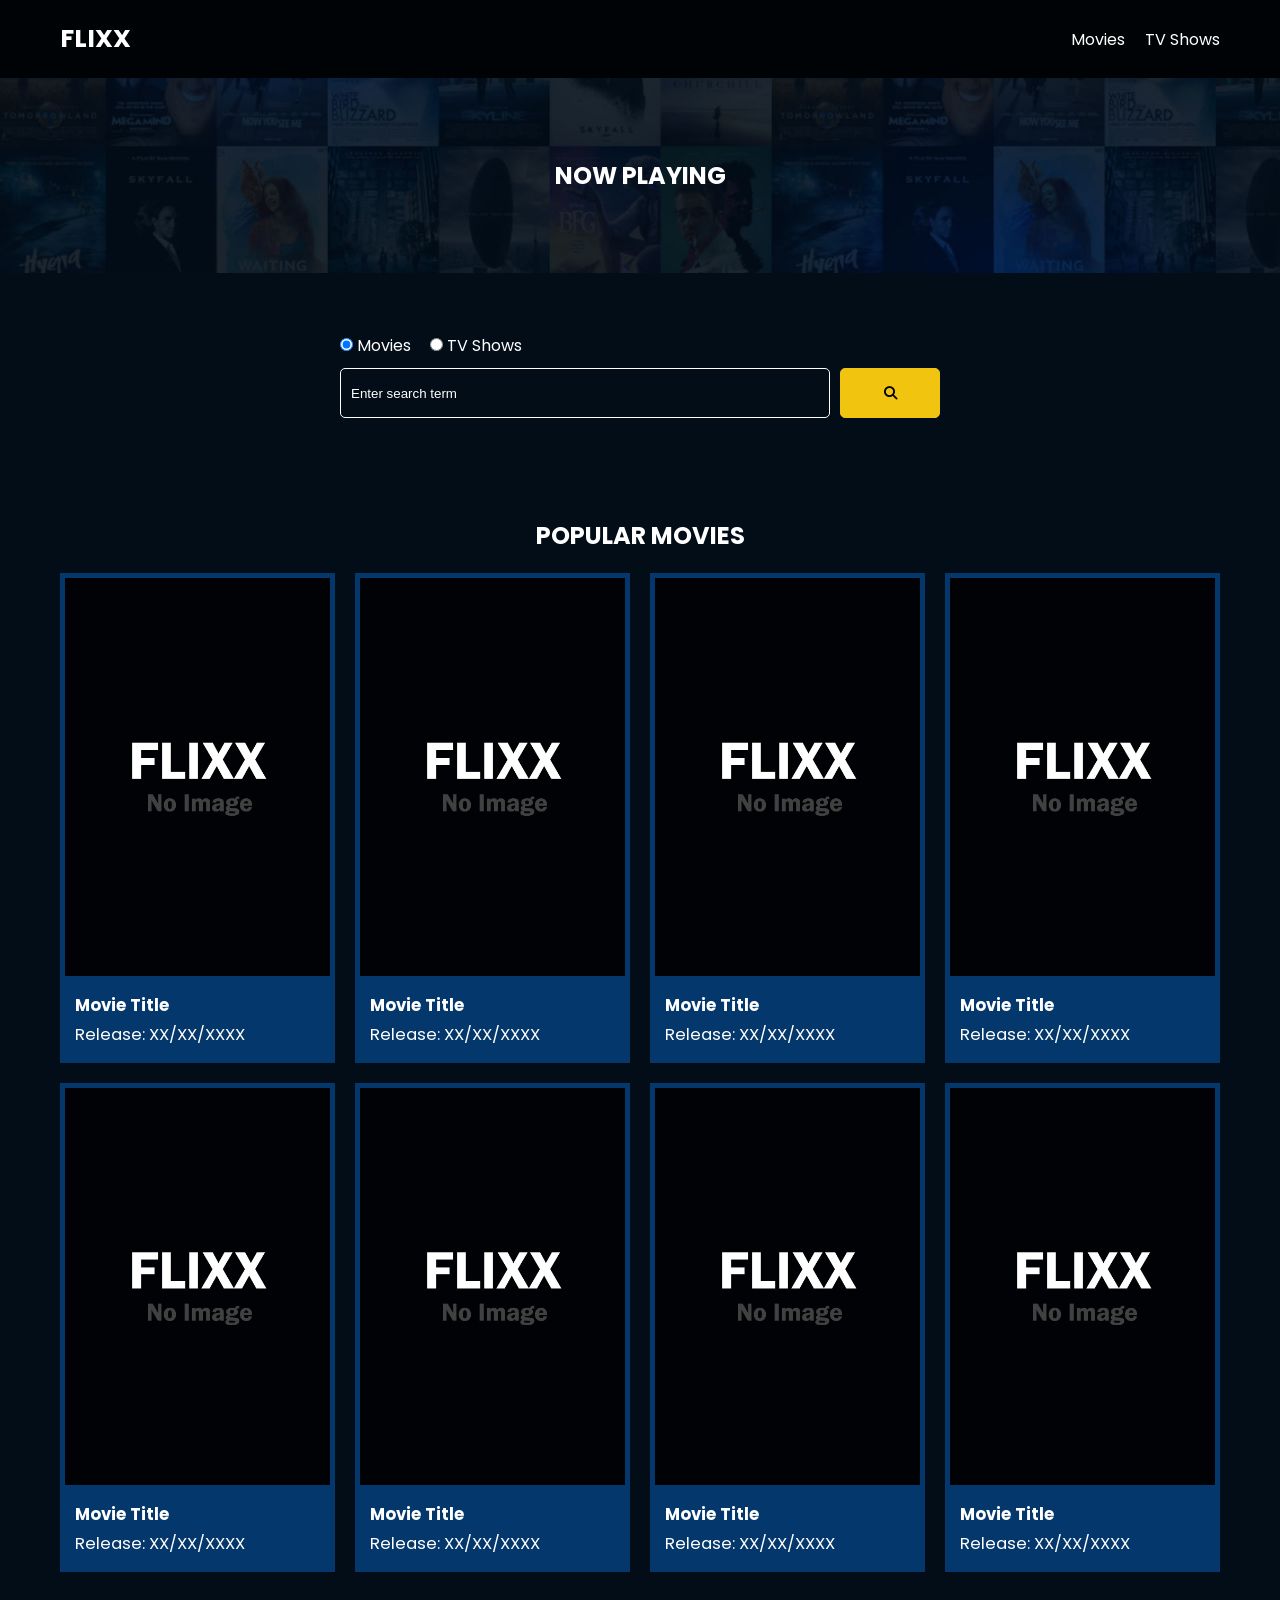
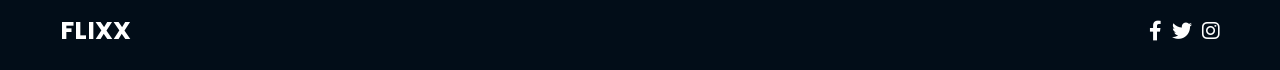
==== index.html @ abc75de7 "Initial Commit" ====
<!DOCTYPE html>
<html lang="en">

<head>
  <meta charset="UTF-8" />
  <meta http-equiv="X-UA-Compatible" content="IE=edge" />
  <meta name="viewport" content="width=device-width, initial-scale=1.0" />
  <link rel="preconnect" href="https://fonts.googleapis.com" />
  <link rel="preconnect" href="https://fonts.gstatic.com" crossorigin />
  <link href="https://fonts.googleapis.com/css2?family=Poppins:wght@300;400;700&display=swap" rel="stylesheet" />
  <link rel="stylesheet" href="lib/swiper.css" />
  <link rel="stylesheet" href="lib/fontawesome.css" />
  <link rel="stylesheet" href="css/style.css" />
  <link rel="stylesheet" href="css/spinner.css" />
  <script src="lib/swiper.js"></script>
  <script src="js/script.js" defer></script>
  <title>Flixx</title>
</head>

<body>
  <header class="main-header">
    <div class="container">
      <div class="logo"><a href="index.html">FLIXX</a></div>
      <nav>
        <ul>
          <li>
            <a class="nav-link" href="/flixx-app/">Movies</a>
          </li>
          <li>
            <a class="nav-link" href="/flixx-app/shows.html">TV Shows</a>
          </li>
        </ul>
      </nav>
    </div>
  </header>

  <!-- Now Playing Section -->
  <section class="now-playing">
    <h2>Now Playing</h2>
    <div class="swiper">
      <div class="swiper-wrapper">
        <!-- <div class="swiper-slide">
            <a href="movie-details.html?id=1">
              <img src="./images/no-image.jpg" alt="Movie Title" />
            </a>
            <h4 class="swiper-rating">
              <i class="fas fa-star text-secondary"></i> 8 / 10
            </h4>
          </div> -->
      </div>
    </div>
  </section>

  <!-- Search Movies -->
  <section class="search">
    <div class="container">
      <div id="alert"></div>
      <form action="/flixx-app/search.html" class="search-form">
        <!-- movies and shows radio box -->
        <div class="search-radio">
          <input type="radio" id="movie" name="type" value="movie" checked />
          <label for="movies">Movies</label>
          <input type="radio" id="tv" name="type" value="tv" />
          <label for="shows">TV Shows</label>
        </div>
        <div class="search-flex">
          <input type="text" name="search-term" id="search-term" placeholder="Enter search term" />
          <button class="btn" type="submit">
            <i class="fas fa-search"></i>
          </button>
        </div>
      </form>
    </div>
  </section>

  <!-- Popular Movies -->
  <section class="container">
    <h2>Popular Movies</h2>
    <div id="popular-movies" class="grid">
      <div class="card">
        <a href="movie-details.html?id=1">
          <img src="images/no-image.jpg" class="card-img-top" alt="Movie Title" />
        </a>
        <div class="card-body">
          <h5 class="card-title">Movie Title</h5>
          <p class="card-text">
            <small class="text-muted">Release: XX/XX/XXXX</small>
          </p>
        </div>
      </div>
      <div class="card">
        <a href="movie-details.html?id=1">
          <img src="images/no-image.jpg" class="card-img-top" alt="Movie Title" />
        </a>
        <div class="card-body">
          <h5 class="card-title">Movie Title</h5>
          <p class="card-text">
            <small class="text-muted">Release: XX/XX/XXXX</small>
          </p>
        </div>
      </div>
      <div class="card">
        <a href="movie-details.html?id=1">
          <img src="images/no-image.jpg" class="card-img-top" alt="Movie Title" />
        </a>
        <div class="card-body">
          <h5 class="card-title">Movie Title</h5>
          <p class="card-text">
            <small class="text-muted">Release: XX/XX/XXXX</small>
          </p>
        </div>
      </div>
      <div class="card">
        <a href="movie-details.html?id=1">
          <img src="images/no-image.jpg" class="card-img-top" alt="Movie Title" />
        </a>
        <div class="card-body">
          <h5 class="card-title">Movie Title</h5>
          <p class="card-text">
            <small class="text-muted">Release: XX/XX/XXXX</small>
          </p>
        </div>
      </div>
      <div class="card">
        <a href="movie-details.html?id=1">
          <img src="images/no-image.jpg" class="card-img-top" alt="Movie Title" />
        </a>
        <div class="card-body">
          <h5 class="card-title">Movie Title</h5>
          <p class="card-text">
            <small class="text-muted">Release: XX/XX/XXXX</small>
          </p>
        </div>
      </div>
      <div class="card">
        <a href="movie-details.html?id=1">
          <img src="images/no-image.jpg" class="card-img-top" alt="Movie Title" />
        </a>
        <div class="card-body">
          <h5 class="card-title">Movie Title</h5>
          <p class="card-text">
            <small class="text-muted">Release: XX/XX/XXXX</small>
          </p>
        </div>
      </div>
      <div class="card">
        <a href="movie-details.html?id=1">
          <img src="images/no-image.jpg" class="card-img-top" alt="Movie Title" />
        </a>
        <div class="card-body">
          <h5 class="card-title">Movie Title</h5>
          <p class="card-text">
            <small class="text-muted">Release: XX/XX/XXXX</small>
          </p>
        </div>
      </div>
      <div class="card">
        <a href="movie-details.html?id=1">
          <img src="images/no-image.jpg" class="card-img-top" alt="Movie Title" />
        </a>
        <div class="card-body">
          <h5 class="card-title">Movie Title</h5>
          <p class="card-text">
            <small class="text-muted">Release: XX/XX/XXXX</small>
          </p>
        </div>
      </div>
    </div>
  </section>

  <!-- Footer -->
  <footer class="main-footer">
    <div class="container">
      <div class="logo"><span>FLIXX</span></div>
      <div class="social-links">
        <a href="https://www.facebook.com" target="_blank"><i class="fab fa-facebook-f"></i></a>
        <a href="https://www.twitter.com" target="_blank"><i class="fab fa-twitter"></i></a>
        <a href="https://www.instagram.com" target="_blank"><i class="fab fa-instagram"></i></a>
      </div>
    </div>
  </footer>

  <div class="spinner"></div>
</body>

</html>
---- css/style.css ----
*,
*::before,
*::after {
  box-sizing: border-box;
  padding: 0;
  margin: 0;
}

:root {
  --color-primary: #020d18;
  --color-secondary: #f1c40f;
}

body {
  font-family: 'Poppins', sans-serif;
  font-size: 16px;
  background: var(--color-primary);
  color: #fff;
  overflow-x: hidden;
}

a {
  color: #fff;
  text-decoration: none;
}

ul {
  list-style: none;
}

.text-primary {
  color: var(--color-secondary);
}

.text-secondary {
  color: var(--color-secondary);
}

.active {
  color: var(--color-secondary);
  font-weight: 700;
}

.back {
  margin-top: 30px;
}

.btn {
  display: inline-block;
  padding: 0.5rem 1rem;
  border: 1px solid var(--color-secondary);
  border-radius: 5px;
  color: #fff;
  cursor: pointer;
  background: transparent;
  transition: all 0.3s ease-in-out;
}

.btn:hover {
  background: var(--color-secondary);
  color: #000;
}

.btn:disabled {
  border-color: #ccc;
  cursor: not-allowed;
}

.btn:disabled:hover {
  background: transparent;
  color: #fff;
}

.container {
  max-width: 1200px;
  width: 100%;
  margin: 0 auto;
  padding: 0 20px;
}

.main-header .container {
  display: flex;
  justify-content: space-between;
  align-items: center;
  padding: 0 20px;
}

.main-header {
  padding: 20px 0;
  background: rgba(0, 0, 0, 0.8);
}

.main-header .logo {
  color: #fff;
  font-size: 25px;
  font-weight: 700;
  text-transform: uppercase;
}

.main-header ul {
  display: flex;
}

.main-header ul li {
  margin-left: 20px;
}

.main-header ul li a {
  font-size: 16px;
}

.main-header ul li a:hover {
  color: var(--color-secondary);
}

/* Grid */
.grid {
  display: grid;
  grid-template-columns: repeat(auto-fit, minmax(250px, 1fr));
  grid-gap: 20px;
}

/* Card */
.card {
  background: #04376b;
  padding: 5px;
}

.card img {
  width: 100%;
}

.card-body {
  padding: 10px;
  font-size: 20px;
}

.card:hover {
  transform: scale(1.05);
  transition: all 0.5s ease-in-out;
  background: #0a4b8f;
}

/* Footer */
.main-footer {
  background: #020d18;
  padding: 20px 0;
  margin-top: 20px;
}

.main-footer .container {
  display: flex;
  justify-content: space-between;
  align-items: center;
}

.main-footer .container .logo {
  color: #fff;
  font-size: 25px;
  font-weight: 700;
  text-transform: uppercase;
}

.main-footer .container .social-links {
  display: flex;
  font-size: 20px;
}

.main-footer .container .social-links a {
  margin-left: 10px;
  color: #fff;
}

.main-footer .container .social-links a:hover {
  color: var(--color-secondary);
}

/* Section: Now Playing */

section.now-playing {
  padding: 60px;
  background: url(../images/showcase-bg.jpg) no-repeat center center/cover;
}

section h2 {
  margin: 20px 0;
  text-align: center;
  text-transform: uppercase;
}

/* Slider */
.swiper {
  width: 100%;
  height: 50%;
}

.swiper-slide {
  text-align: center;
  font-size: 18px;
  background: var(--color-primary);
  display: flex;
  flex-direction: column;
  justify-content: center;
  align-items: center;
}

.swiper-slide img {
  display: block;
  width: 100%;
  height: 100%;
  object-fit: cover;
}

.swiper-rating {
  padding: 10px;
}

/* Movie Details */
.details-top {
  display: flex;
  justify-content: space-between;
  align-items: center;
  margin: 50px 0 30px;
}

@media (max-width: 700px) {
  .details-top {
    display: block;
    margin-bottom: 40px;
    padding-bottom: 20px;
    border-bottom: #ccc solid 1px;
  }
}

.details-top img {
  width: 400px;
  height: 100%;
  margin-right: 60px;
  object-fit: cover;
}

.details-top p {
  margin: 20px 0;
}

.details-top .btn {
  margin-top: 20px;
}

.details-bottom {}

.details-bottom li {
  margin: 15px 0;
  padding-bottom: 8px;
  border-bottom: 1px solid #fff;
  border-color: rgba(255, 255, 255, 0.1);
}

/* Search */
.search {
  padding: 60px;
  margin-bottom: 40px;
}

.search .container {
  display: flex;
  justify-content: center;
  align-items: center;
  flex-direction: column;
}

.search .container h2 {
  margin-bottom: 20px;
}

.search .container form {
  width: 100%;
  max-width: 600px;
}

.search-radio label {
  margin-right: 15px;
}

.search-flex {
  display: flex;
  justify-content: space-between;
  align-items: center;
  margin-top: 10px;
}

.search .container form input[type='text'] {
  flex: 6;
  width: 100%;
  height: 50px;
  padding: 10px;
  margin-right: 10px;
  border: 1px solid #fff;
  border-radius: 5px;
  background: transparent;
  color: #fff;
}

.search .container form input[type='text']::placeholder {
  color: #fff;
}

.search .container form input[type='text']:focus {
  outline: none;
}

.search .container form button {
  flex: 1;
  display: block;
  width: 100%;
  padding: 10px;
  border-radius: 5px;
  height: 50px;
  cursor: pointer;
  background: var(--color-secondary);
  color: #000;
}

.search .container form button:hover {
  background: transparent;
  color: #fff;
}

.pagination {
  margin-top: 20px;
}

.page-counter {
  margin-top: 10px;
}

/* Alert */
.alert {
  background: red;
  padding: 10px 20px;
  margin-bottom: 20px;
  border-radius: 5px;
}

.alert-success {
  background: green;
}

.alert-error {
  background: red;
}
---- css/spinner.css ----
/* Spinner From: https://codepen.io/tbrownvisuals/pen/edGYvx */
.spinner {
  position: fixed;
  z-index: 999;
  height: 2em;
  width: 2em;
  overflow: show;
  margin: auto;
  top: 0;
  left: 0;
  bottom: 0;
  right: 0;
  display: none;
}

.show {
  display: block;
}

/* Transparent Overlay */
.spinner:before {
  content: '';
  display: block;
  position: fixed;
  top: 0;
  left: 0;
  width: 100%;
  height: 100%;
  background: radial-gradient(rgba(20, 20, 20, 0.8), rgba(0, 0, 0, 0.8));

  background: -webkit-radial-gradient(rgba(20, 20, 20, 0.8),
      rgba(0, 0, 0, 0.8));
}

/* :not(:required) hides these rules from IE9 and below */
.spinner:not(:required) {
  /* hide "loading..." text */
  font: 0/0 a;
  color: transparent;
  text-shadow: none;
  background-color: transparent;
  border: 0;
}

.spinner:not(:required):after {
  content: '';
  display: block;
  font-size: 10px;
  width: 1em;
  height: 1em;
  margin-top: -0.5em;
  -webkit-animation: spinner 150ms infinite linear;
  -moz-animation: spinner 150ms infinite linear;
  -ms-animation: spinner 150ms infinite linear;
  -o-animation: spinner 150ms infinite linear;
  animation: spinner 150ms infinite linear;
  border-radius: 0.5em;
  -webkit-box-shadow: rgba(255, 255, 255, 0.75) 1.5em 0 0 0,
    rgba(255, 255, 255, 0.75) 1.1em 1.1em 0 0,
    rgba(255, 255, 255, 0.75) 0 1.5em 0 0,
    rgba(255, 255, 255, 0.75) -1.1em 1.1em 0 0,
    rgba(255, 255, 255, 0.75) -1.5em 0 0 0,
    rgba(255, 255, 255, 0.75) -1.1em -1.1em 0 0,
    rgba(255, 255, 255, 0.75) 0 -1.5em 0 0,
    rgba(255, 255, 255, 0.75) 1.1em -1.1em 0 0;
  box-shadow: rgba(255, 255, 255, 0.75) 1.5em 0 0 0,
    rgba(255, 255, 255, 0.75) 1.1em 1.1em 0 0,
    rgba(255, 255, 255, 0.75) 0 1.5em 0 0,
    rgba(255, 255, 255, 0.75) -1.1em 1.1em 0 0,
    rgba(255, 255, 255, 0.75) -1.5em 0 0 0,
    rgba(255, 255, 255, 0.75) -1.1em -1.1em 0 0,
    rgba(255, 255, 255, 0.75) 0 -1.5em 0 0,
    rgba(255, 255, 255, 0.75) 1.1em -1.1em 0 0;
}

/* Animation */

@-webkit-keyframes spinner {
  0% {
    -webkit-transform: rotate(0deg);
    -moz-transform: rotate(0deg);
    -ms-transform: rotate(0deg);
    -o-transform: rotate(0deg);
    transform: rotate(0deg);
  }

  100% {
    -webkit-transform: rotate(360deg);
    -moz-transform: rotate(360deg);
    -ms-transform: rotate(360deg);
    -o-transform: rotate(360deg);
    transform: rotate(360deg);
  }
}

@-moz-keyframes spinner {
  0% {
    -webkit-transform: rotate(0deg);
    -moz-transform: rotate(0deg);
    -ms-transform: rotate(0deg);
    -o-transform: rotate(0deg);
    transform: rotate(0deg);
  }

  100% {
    -webkit-transform: rotate(360deg);
    -moz-transform: rotate(360deg);
    -ms-transform: rotate(360deg);
    -o-transform: rotate(360deg);
    transform: rotate(360deg);
  }
}

@-o-keyframes spinner {
  0% {
    -webkit-transform: rotate(0deg);
    -moz-transform: rotate(0deg);
    -ms-transform: rotate(0deg);
    -o-transform: rotate(0deg);
    transform: rotate(0deg);
  }

  100% {
    -webkit-transform: rotate(360deg);
    -moz-transform: rotate(360deg);
    -ms-transform: rotate(360deg);
    -o-transform: rotate(360deg);
    transform: rotate(360deg);
  }
}

@keyframes spinner {
  0% {
    -webkit-transform: rotate(0deg);
    -moz-transform: rotate(0deg);
    -ms-transform: rotate(0deg);
    -o-transform: rotate(0deg);
    transform: rotate(0deg);
  }

  100% {
    -webkit-transform: rotate(360deg);
    -moz-transform: rotate(360deg);
    -ms-transform: rotate(360deg);
    -o-transform: rotate(360deg);
    transform: rotate(360deg);
  }
}
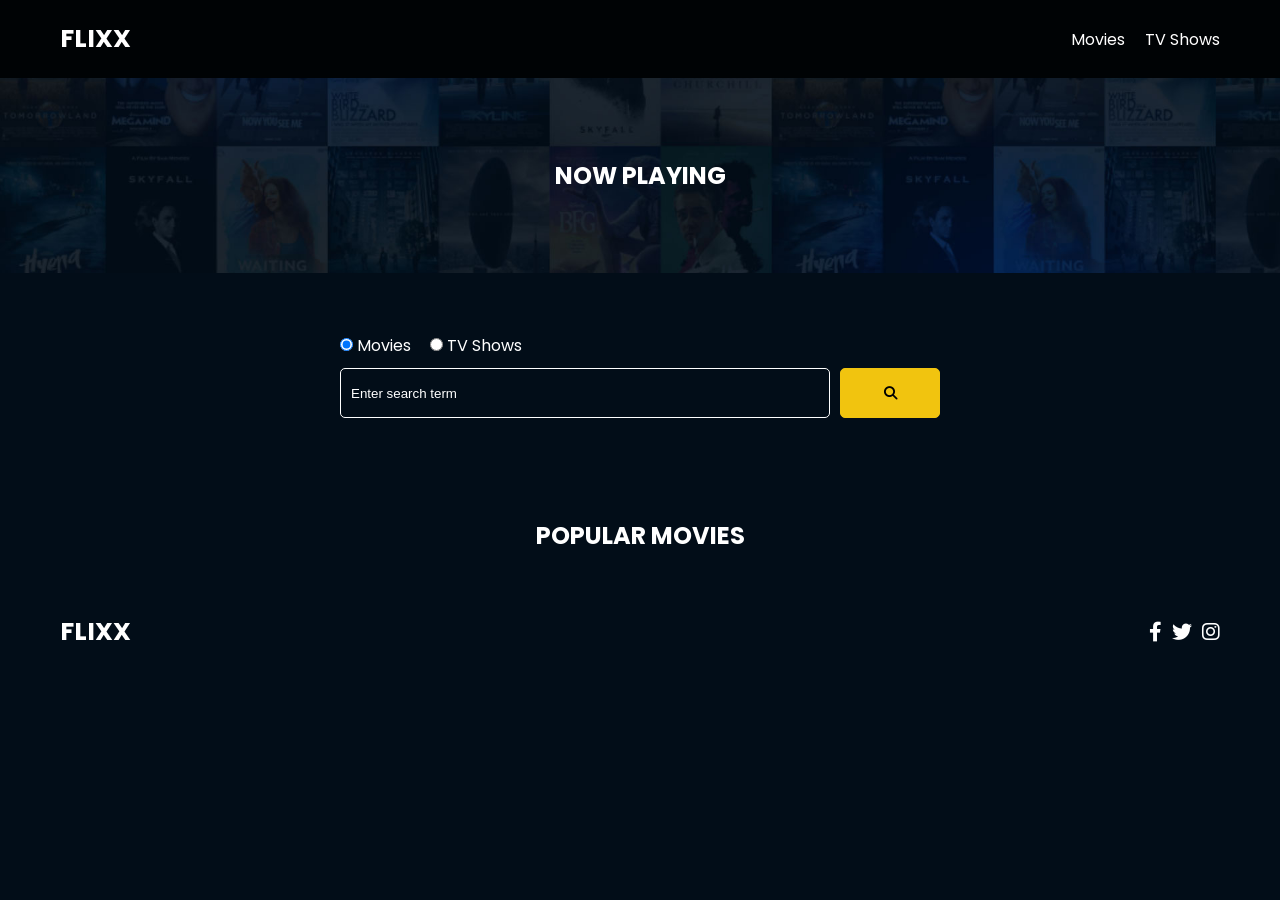
==== commit 74f5da41: "Added functionality to display popular movies and tv shows" ====
--- a/index.html
+++ b/index.html
@@ -77,94 +77,7 @@
   <section class="container">
     <h2>Popular Movies</h2>
     <div id="popular-movies" class="grid">
-      <div class="card">
-        <a href="movie-details.html?id=1">
-          <img src="images/no-image.jpg" class="card-img-top" alt="Movie Title" />
-        </a>
-        <div class="card-body">
-          <h5 class="card-title">Movie Title</h5>
-          <p class="card-text">
-            <small class="text-muted">Release: XX/XX/XXXX</small>
-          </p>
-        </div>
-      </div>
-      <div class="card">
-        <a href="movie-details.html?id=1">
-          <img src="images/no-image.jpg" class="card-img-top" alt="Movie Title" />
-        </a>
-        <div class="card-body">
-          <h5 class="card-title">Movie Title</h5>
-          <p class="card-text">
-            <small class="text-muted">Release: XX/XX/XXXX</small>
-          </p>
-        </div>
-      </div>
-      <div class="card">
-        <a href="movie-details.html?id=1">
-          <img src="images/no-image.jpg" class="card-img-top" alt="Movie Title" />
-        </a>
-        <div class="card-body">
-          <h5 class="card-title">Movie Title</h5>
-          <p class="card-text">
-            <small class="text-muted">Release: XX/XX/XXXX</small>
-          </p>
-        </div>
-      </div>
-      <div class="card">
-        <a href="movie-details.html?id=1">
-          <img src="images/no-image.jpg" class="card-img-top" alt="Movie Title" />
-        </a>
-        <div class="card-body">
-          <h5 class="card-title">Movie Title</h5>
-          <p class="card-text">
-            <small class="text-muted">Release: XX/XX/XXXX</small>
-          </p>
-        </div>
-      </div>
-      <div class="card">
-        <a href="movie-details.html?id=1">
-          <img src="images/no-image.jpg" class="card-img-top" alt="Movie Title" />
-        </a>
-        <div class="card-body">
-          <h5 class="card-title">Movie Title</h5>
-          <p class="card-text">
-            <small class="text-muted">Release: XX/XX/XXXX</small>
-          </p>
-        </div>
-      </div>
-      <div class="card">
-        <a href="movie-details.html?id=1">
-          <img src="images/no-image.jpg" class="card-img-top" alt="Movie Title" />
-        </a>
-        <div class="card-body">
-          <h5 class="card-title">Movie Title</h5>
-          <p class="card-text">
-            <small class="text-muted">Release: XX/XX/XXXX</small>
-          </p>
-        </div>
-      </div>
-      <div class="card">
-        <a href="movie-details.html?id=1">
-          <img src="images/no-image.jpg" class="card-img-top" alt="Movie Title" />
-        </a>
-        <div class="card-body">
-          <h5 class="card-title">Movie Title</h5>
-          <p class="card-text">
-            <small class="text-muted">Release: XX/XX/XXXX</small>
-          </p>
-        </div>
-      </div>
-      <div class="card">
-        <a href="movie-details.html?id=1">
-          <img src="images/no-image.jpg" class="card-img-top" alt="Movie Title" />
-        </a>
-        <div class="card-body">
-          <h5 class="card-title">Movie Title</h5>
-          <p class="card-text">
-            <small class="text-muted">Release: XX/XX/XXXX</small>
-          </p>
-        </div>
-      </div>
+      
     </div>
   </section>
 
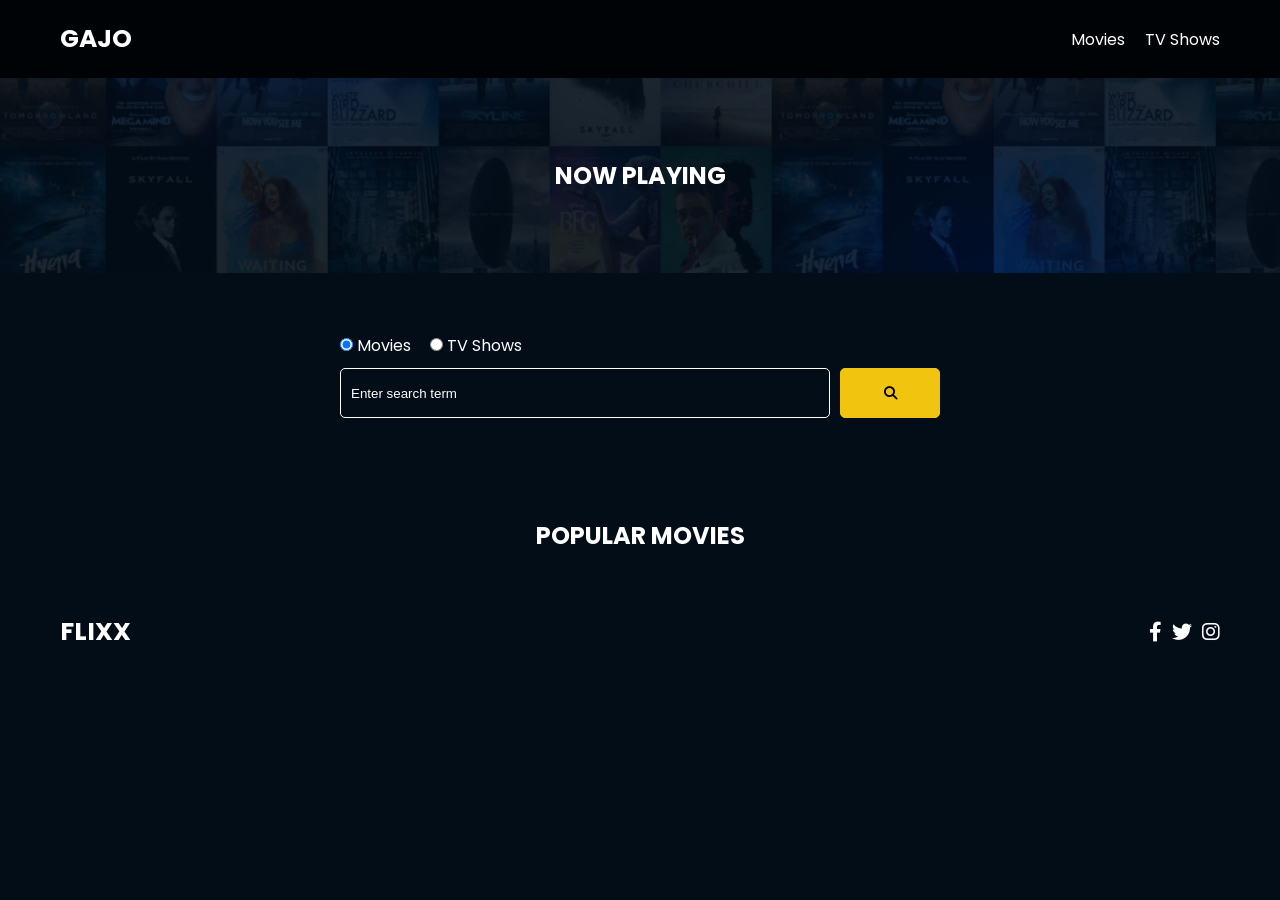
==== commit 6828ce70: "Implemented ability to display searched movies" ====
--- a/index.html
+++ b/index.html
@@ -20,7 +20,7 @@
 <body>
   <header class="main-header">
     <div class="container">
-      <div class="logo"><a href="index.html">FLIXX</a></div>
+      <div class="logo"><a href="index.html">GaJo</a></div>
       <nav>
         <ul>
           <li>
@@ -39,14 +39,7 @@
     <h2>Now Playing</h2>
     <div class="swiper">
       <div class="swiper-wrapper">
-        <!-- <div class="swiper-slide">
-            <a href="movie-details.html?id=1">
-              <img src="./images/no-image.jpg" alt="Movie Title" />
-            </a>
-            <h4 class="swiper-rating">
-              <i class="fas fa-star text-secondary"></i> 8 / 10
-            </h4>
-          </div> -->
+        
       </div>
     </div>
   </section>
